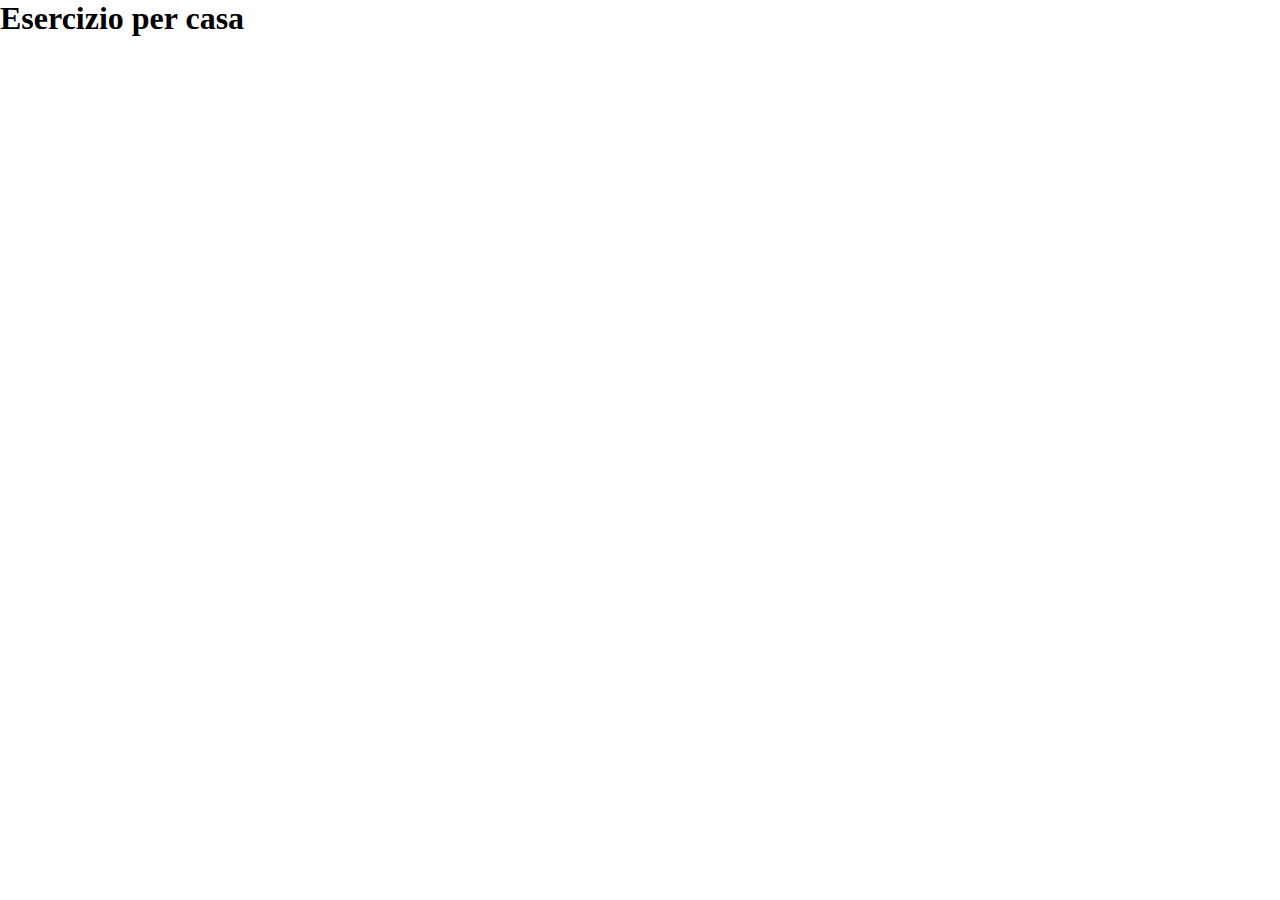
==== index.html @ 0df4f166 "impostazione lavoro" ====
<!DOCTYPE html>
<html lang="en">
<head>
    <meta charset="UTF-8">
    <meta http-equiv="X-UA-Compatible" content="IE=edge">
    <meta name="viewport" content="width=device-width, initial-scale=1.0">
    <link rel="stylesheet" href="./css/framework.css">
    <link rel="stylesheet" href="./css/style.css">
    <title>12bool</title>
</head>
<body>

    <h1>Esercizio per casa</h1>
    
</body>
</html>
---- css/framework.css ----
*{
    margin: 0;
    padding: 0;
    box-sizing: border-box;
}
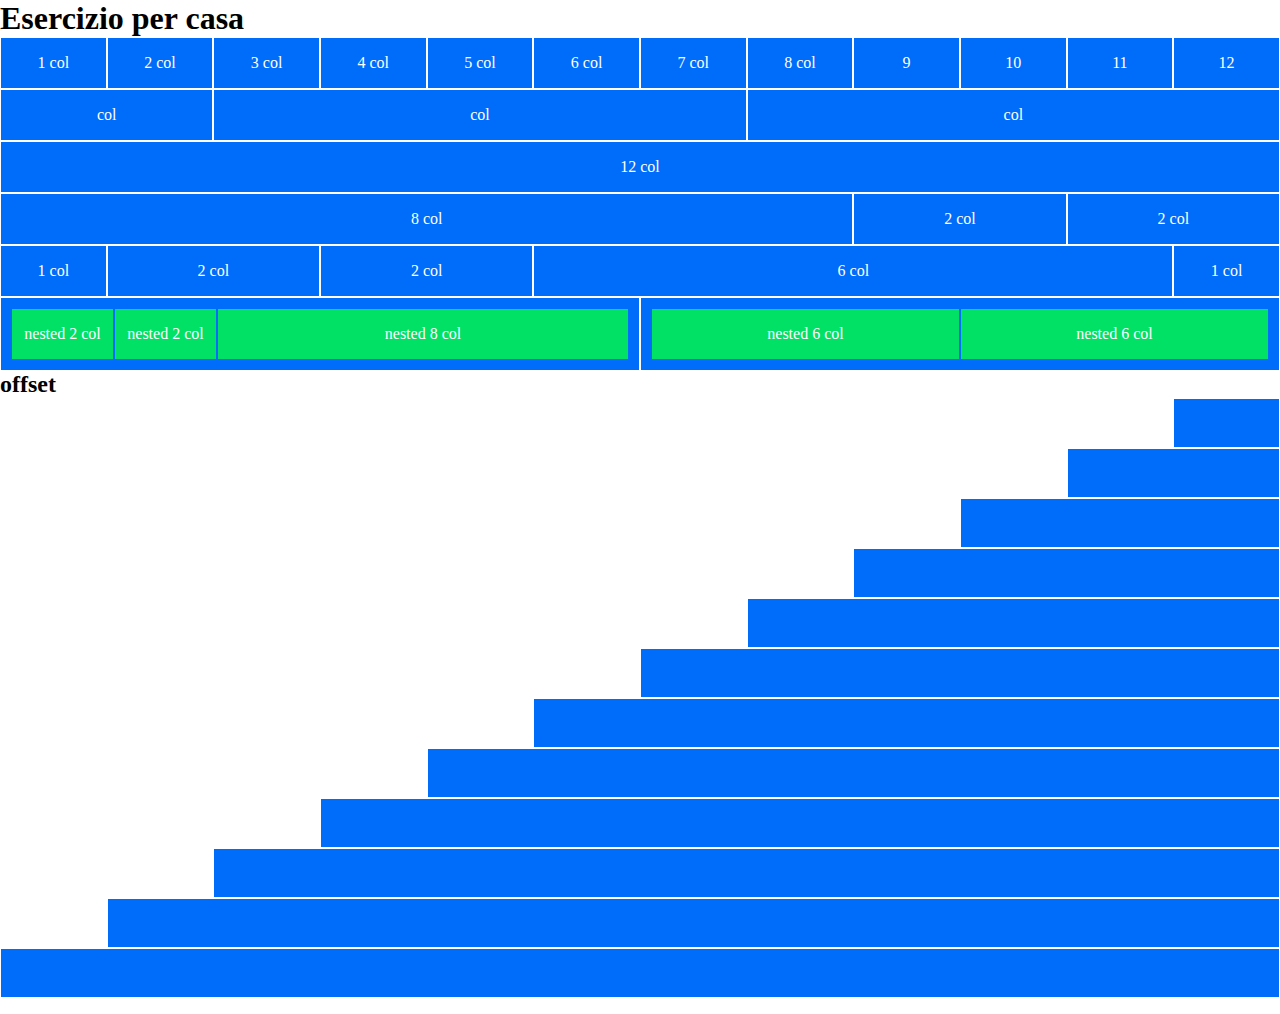
==== commit a8ddf239: "fine esercizio grid" ====
--- a/index.html
+++ b/index.html
@@ -1,16 +1,105 @@
-<!DOCTYPE html>
-<html lang="en">
-<head>
-    <meta charset="UTF-8">
-    <meta http-equiv="X-UA-Compatible" content="IE=edge">
-    <meta name="viewport" content="width=device-width, initial-scale=1.0">
-    <link rel="stylesheet" href="./css/framework.css">
-    <link rel="stylesheet" href="./css/style.css">
-    <title>12bool</title>
-</head>
-<body>
-
-    <h1>Esercizio per casa</h1>
-    
-</body>
+<!DOCTYPE html>
+<html lang="en">
+<head>
+    <meta charset="UTF-8">
+    <meta http-equiv="X-UA-Compatible" content="IE=edge">
+    <meta name="viewport" content="width=device-width, initial-scale=1.0">
+    <link rel="stylesheet" href="https://cdnjs.cloudflare.com/ajax/libs/font-awesome/6.2.0/css/all.min.css" integrity="sha512-xh6O/CkQoPOWDdYTDqeRdPCVd1SpvCA9XXcUnZS2FmJNp1coAFzvtCN9BmamE+4aHK8yyUHUSCcJHgXloTyT2A==" crossorigin="anonymous" referrerpolicy="no-referrer" />
+    <link rel="preconnect" href="https://fonts.googleapis.com">
+    <link rel="preconnect" href="https://fonts.gstatic.com" crossorigin>
+    <link href="https://fonts.googleapis.com/css2?family=Montserrat:wght@400;500;600;700&display=swap" rel="stylesheet"> 
+    <link rel="stylesheet" href="./css/framework.css">
+    <link rel="stylesheet" href="./css/style.css">
+    <title>grid</title>
+</head>
+<body>
+    <div>
+        <h1>Esercizio per casa</h1>
+        <div class="row">
+            <div class="col-1 blue debug">
+                1 col
+            </div>
+            <div class="col-1 blue debug">
+                2 col
+            </div>
+            <div class="col-1 blue debug">
+                3 col
+            </div>
+            <div class="col-1 blue debug">
+                4 col
+            </div>
+            <div class="col-1 blue debug">
+                5 col
+            </div>
+            <div class="col-1 blue debug">
+                6 col
+            </div>
+            <div class="col-1 blue debug">
+                7 col
+            </div>
+            <div class="col-1 blue debug">
+                8 col
+            </div>
+            <div class="col-1 blue debug">
+                9
+            </div>
+            <div class="col-1 blue debug">
+                10
+            </div>
+            <div class="col-1 blue debug">
+                11
+            </div>
+            <div class="col-1 blue debug">
+                12
+            </div>
+        </div>
+        <div class="row">
+            <div class="col-2 blue debug">col</div>
+            <div class="col-5 blue debug">col</div>
+            <div class="col-5 blue debug">col</div>
+        </div>
+        <div class="row">
+            <div class="col-12 blue debug">12 col</div>
+        </div>
+        <div class="row">
+            <div class="col-8 blue debug">8 col</div>
+            <div class="col-2 blue debug">2 col</div>
+            <div class="col-2 blue debug">2 col</div>
+        </div>
+        <div class="row">
+            <div class="col-1 blue debug">1 col</div>
+            <div class="col-2 blue debug">2 col</div>
+            <div class="col-2 blue debug">2 col</div>
+            <div class="col-6 blue debug">6 col</div>
+            <div class="col-1 blue debug">1 col</div>
+        </div>
+        <div class="row">
+            <div class="col-6 blue row pad10 debug">
+                <div class="col-2 green debug">nested 2 col</div>
+                <div class="col-2 green debug">nested 2 col</div>
+                <div class="col-8 green debug">nested 8 col</div>
+            </div>
+            <div class="col-6 blue row pad10 debug">
+                <div class="col-6 green debug">nested 6 col</div>
+                <div class="col-6 green debug">nested 6 col</div>
+            </div>
+        </div>
+
+        <h2>offset</h2>
+        <div class="row">
+            <div class="col-1 blue col-offset-11 debug"></div>
+            <div class="col-2 blue col-offset-10 debug"></div>
+            <div class="col-3 blue col-offset-9 debug"></div>
+            <div class="col-4 blue col-offset-8 debug"></div>
+            <div class="col-5 blue col-offset-7 debug"></div>
+            <div class="col-6 blue col-offset-6 debug"></div>
+            <div class="col-7 blue col-offset-5 debug"></div>
+            <div class="col-8 blue col-offset-4 debug"></div>
+            <div class="col-9 blue col-offset-3 debug"></div>
+            <div class="col-10 blue col-offset-2 debug"></div>
+            <div class="col-11 blue col-offset-1 debug"></div>
+            <div class="col-12 blue col-offset-12 debug margin-btm"></div>
+        </div>
+    </div>
+</body>
 </html>--- a/css/framework.css
+++ b/css/framework.css
@@ -1,5 +1,294 @@
-*{
-    margin: 0;
-    padding: 0;
-    box-sizing: border-box;
+* {
+    margin: 0;
+    padding: 0;
+    box-sizing: border-box;
+}
+html {
+    scroll-behavior: smooth;
+}
+.container-fluid {
+    width: 100%;
+}
+.container {
+    max-width: 1200px;
+    margin: 0 auto;
+}
+.d-flex {
+    display: flex;
+}
+.just-between {
+    justify-content: space-between;
+}
+.just-center {
+    justify-content: center;
+}
+.align-center {
+    align-items: center;
+}
+.row {
+    display: flex;
+    flex-flow: row wrap;
+}
+.col {
+    flex-grow: 1;
+    flex-basis: 0;
+    width: 100%;
+}
+
+.margin-btm{
+    margin-bottom: 1rem;
+}
+
+[class*="col-"] {
+    flex: 0 0 auto;
+}
+.col-1 {
+    flex-basis: calc(100% / 12);
+    max-width: calc(100% / 12);
+}
+.col-2 {
+    flex-basis: calc((100% / 12) * 2);
+    max-width: calc((100% / 12) * 2);
+}
+.col-3 {
+    flex-basis: calc((100% / 12) * 3);
+    max-width: calc((100% / 12) * 3);
+}
+.col-4 {
+    flex-basis: calc((100% / 12) * 4);
+    max-width: calc((100% / 12) * 4);
+}
+.col-5 {
+    flex-basis: calc((100% / 12) * 5);
+    max-width: calc((100% / 12) * 5);
+}
+.col-6 {
+    flex-basis: calc((100% / 12) * 6);
+    max-width: calc((100% / 12) * 6);
+}
+.col-7 {
+    flex-basis: calc((100% / 12) * 7);
+    max-width: calc((100% / 12) * 7);
+}
+.col-8 {
+    flex-basis: calc((100% / 12) * 8);
+    max-width: calc((100% / 12) * 8);
+}
+.col-9 {
+    flex-basis: calc((100% / 12) * 9);
+    max-width: calc((100% / 12) * 9);
+}
+.col-10 {
+    flex-basis: calc((100% / 12) * 10);
+    max-width: calc((100% / 12) * 10);
+}
+.col-11 {
+    flex-basis: calc((100% / 12) * 11);
+    max-width: calc((100% / 12) * 11);
+}
+.col-12 {
+    flex-basis: 100%;
+    max-width: 100%;
+}
+/* offsets */
+.col-offset-1 {
+    margin-left: calc((100% / 12) * 1) ;
+}
+.col-offset-2 {
+    margin-left: calc((100% / 12) * 2) ;
+}
+.col-offset-3 {
+    margin-left: calc((100% / 12) * 3) ;
+}
+.col-offset-4 {
+    margin-left: calc((100% / 12) * 4) ;
+}
+.col-offset-5 {
+    margin-left: calc((100% / 12) * 5) ;
+}
+.col-offset-6 {
+    margin-left: calc((100% / 12) * 6) ;
+}
+.col-offset-7 {
+    margin-left: calc((100% / 12) * 7) ;
+}
+.col-offset-8 {
+    margin-left: calc((100% / 12) * 8) ;
+}
+.col-offset-9 {
+    margin-left: calc((100% / 12) * 9) ;
+}
+.col-offset-10 {
+    margin-left: calc((100% / 12) * 10) ;
+}
+.col-offset-11 {
+    margin-left: calc((100% / 12) * 11) ;
+}
+/* responsive */
+@media screen and (min-width: 575px) {
+    .col-sm-1 {
+        flex-basis: calc(100% / 12);
+        max-width: calc(100% / 12);
+    }
+    .col-sm-2 {
+        flex-basis: calc((100% / 12) * 2);
+        max-width: calc((100% / 12) * 2);
+    }
+    .col-sm-3 {
+        flex-basis: calc((100% / 12) * 3);
+        max-width: calc((100% / 12) * 3);
+    }
+    .col-sm-4 {
+        flex-basis: calc((100% / 12) * 4);
+        max-width: calc((100% / 12) * 4);
+    }
+    .col-sm-5 {
+        flex-basis: calc((100% / 12) * 5);
+        max-width: calc((100% / 12) * 5);
+    }
+    .col-sm-6 {
+        flex-basis: calc((100% / 12) * 6);
+        max-width: calc((100% / 12) * 6);
+    }
+    .col-sm-7 {
+        flex-basis: calc((100% / 12) * 7);
+        max-width: calc((100% / 12) * 7);
+    }
+    .col-sm-8 {
+        flex-basis: calc((100% / 12) * 8);
+        max-width: calc((100% / 12) * 8);
+    }
+    .col-sm-9 {
+        flex-basis: calc((100% / 12) * 9);
+        max-width: calc((100% / 12) * 9);
+    }
+    .col-sm-10 {
+        flex-basis: calc((100% / 12) * 10);
+        max-width: calc((100% / 12) * 10);
+    }
+    .col-sm-11 {
+        flex-basis: calc((100% / 12) * 11);
+        max-width: calc((100% / 12) * 11);
+    }
+    .col-sm-12 {
+        flex-basis: 100%;
+        max-width: 100%;
+    }
+    .col-sm-offset-1 {
+        margin-left: calc((100% / 12) * 1) ;
+    }
+    .col-sm-offset-2 {
+        margin-left: calc((100% / 12) * 2) ;
+    }
+    .col-sm-offset-3 {
+        margin-left: calc((100% / 12) * 3) ;
+    }
+    .col-sm-offset-4 {
+        margin-left: calc((100% / 12) * 4) ;
+    }
+    .col-sm-offset-5 {
+        margin-left: calc((100% / 12) * 5) ;
+    }
+    .col-sm-offset-6 {
+        margin-left: calc((100% / 12) * 6) ;
+    }
+    .col-sm-offset-7 {
+        margin-left: calc((100% / 12) * 7) ;
+    }
+    .col-sm-offset-8 {
+        margin-left: calc((100% / 12) * 8) ;
+    }
+    .col-sm-offset-9 {
+        margin-left: calc((100% / 12) * 9) ;
+    }
+    .col-sm-offset-10 {
+        margin-left: calc((100% / 12) * 10) ;
+    }
+    .col-sm-offset-11 {
+        margin-left: calc((100% / 12) * 11) ;
+    }
+}
+
+@media screen and (min-width: 768px) {
+    .col-md-1 {
+        flex-basis: calc(100% / 12);
+        max-width: calc(100% / 12);
+    }
+    .col-md-2 {
+        flex-basis: calc((100% / 12) * 2);
+        max-width: calc((100% / 12) * 2);
+    }
+    .col-md-3 {
+        flex-basis: calc((100% / 12) * 3);
+        max-width: calc((100% / 12) * 3);
+    }
+    .col-md-4 {
+        flex-basis: calc((100% / 12) * 4);
+        max-width: calc((100% / 12) * 4);
+    }
+    .col-md-5 {
+        flex-basis: calc((100% / 12) * 5);
+        max-width: calc((100% / 12) * 5);
+    }
+    .col-md-6 {
+        flex-basis: calc((100% / 12) * 6);
+        max-width: calc((100% / 12) * 6);
+    }
+    .col-md-7 {
+        flex-basis: calc((100% / 12) * 7);
+        max-width: calc((100% / 12) * 7);
+    }
+    .col-md-8 {
+        flex-basis: calc((100% / 12) * 8);
+        max-width: calc((100% / 12) * 8);
+    }
+    .col-md-9 {
+        flex-basis: calc((100% / 12) * 9);
+        max-width: calc((100% / 12) * 9);
+    }
+    .col-md-10 {
+        flex-basis: calc((100% / 12) * 10);
+        max-width: calc((100% / 12) * 10);
+    }
+    .col-md-11 {
+        flex-basis: calc((100% / 12) * 11);
+        max-width: calc((100% / 12) * 11);
+    }
+    .col-md-12 {
+        flex-basis: 100%;
+        max-width: 100%;
+    }
+    .col-md-offset-1 {
+        margin-left: calc((100% / 12) * 1) ;
+    }
+    .col-md-offset-2 {
+        margin-left: calc((100% / 12) * 2) ;
+    }
+    .col-md-offset-3 {
+        margin-left: calc((100% / 12) * 3) ;
+    }
+    .col-md-offset-4 {
+        margin-left: calc((100% / 12) * 4) ;
+    }
+    .col-md-offset-5 {
+        margin-left: calc((100% / 12) * 5) ;
+    }
+    .col-md-offset-6 {
+        margin-left: calc((100% / 12) * 6) ;
+    }
+    .col-md-offset-7 {
+        margin-left: calc((100% / 12) * 7) ;
+    }
+    .col-md-offset-8 {
+        margin-left: calc((100% / 12) * 8) ;
+    }
+    .col-md-offset-9 {
+        margin-left: calc((100% / 12) * 9) ;
+    }
+    .col-md-offset-10 {
+        margin-left: calc((100% / 12) * 10) ;
+    }
+    .col-md-offset-11 {
+        margin-left: calc((100% / 12) * 11) ;
+    }
 }--- a/css/style.css
+++ b/css/style.css
@@ -0,0 +1,24 @@
+:root {
+    --white: white;
+    --blue: rgb(0, 108, 250);
+}
+.debug {
+    border: 1px solid var(--white);
+    min-height: 50px;
+}
+.pad10 {
+    padding: 10px;
+}
+.blue {
+    background-color: var(--blue);
+    color: var(--white);
+    text-align: center;
+    line-height: 50px;
+}
+.green {
+    background-color: rgb(0, 225, 101);
+    color: var(--white);
+    text-align: center;
+    line-height: 50px;
+    border: 1px solid var(--blue);
+}
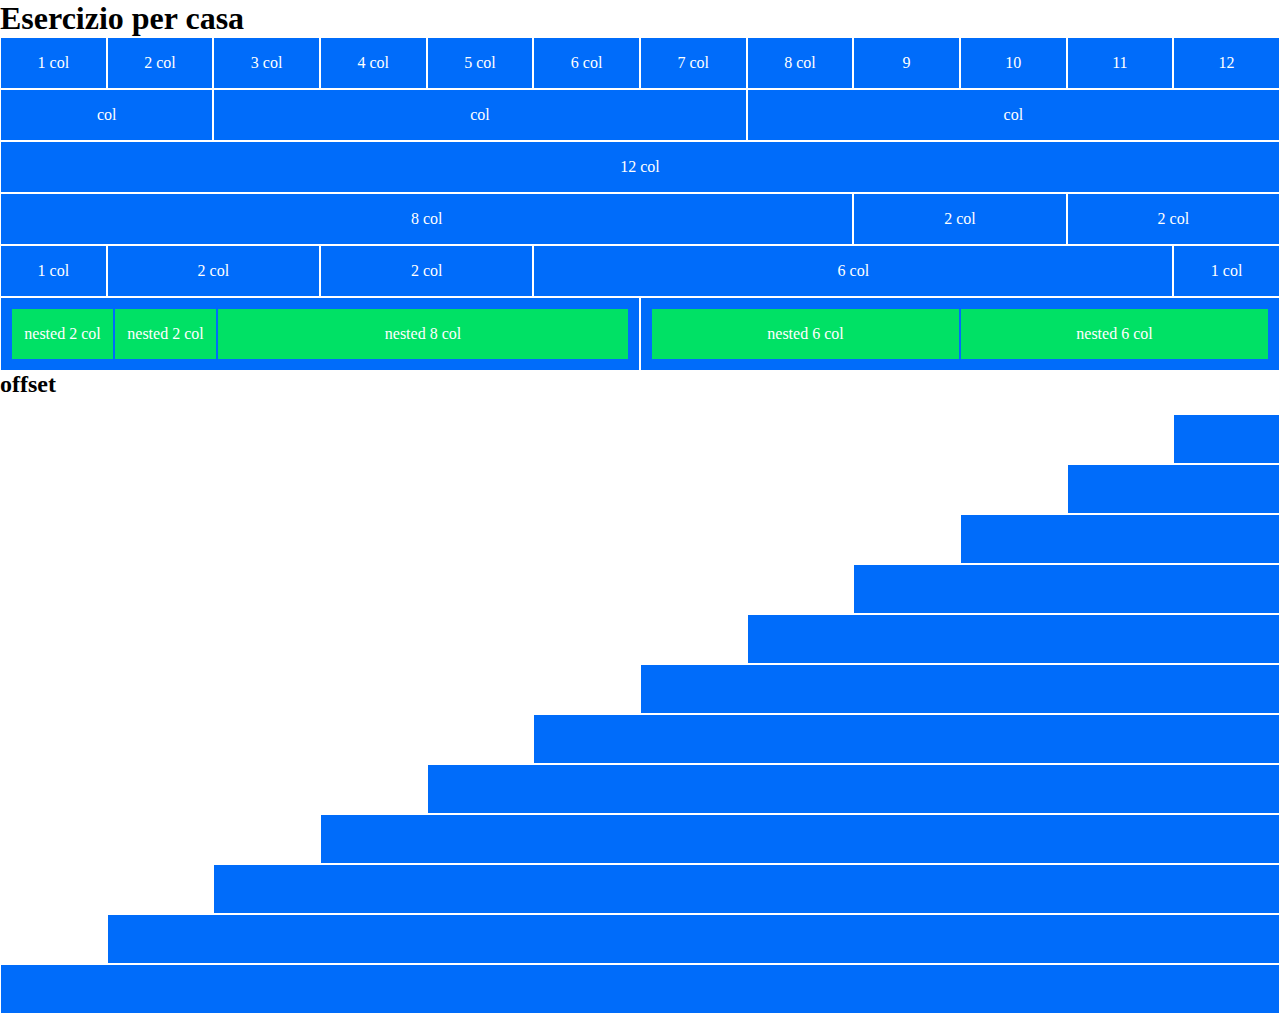
==== commit f9561bca: "sisteata html" ====
--- a/index.html
+++ b/index.html
@@ -85,7 +85,7 @@
             </div>
         </div>
 
-        <h2>offset</h2>
+        <h2 class="margin-btm">offset</h2>
         <div class="row">
             <div class="col-1 blue col-offset-11 debug"></div>
             <div class="col-2 blue col-offset-10 debug"></div>
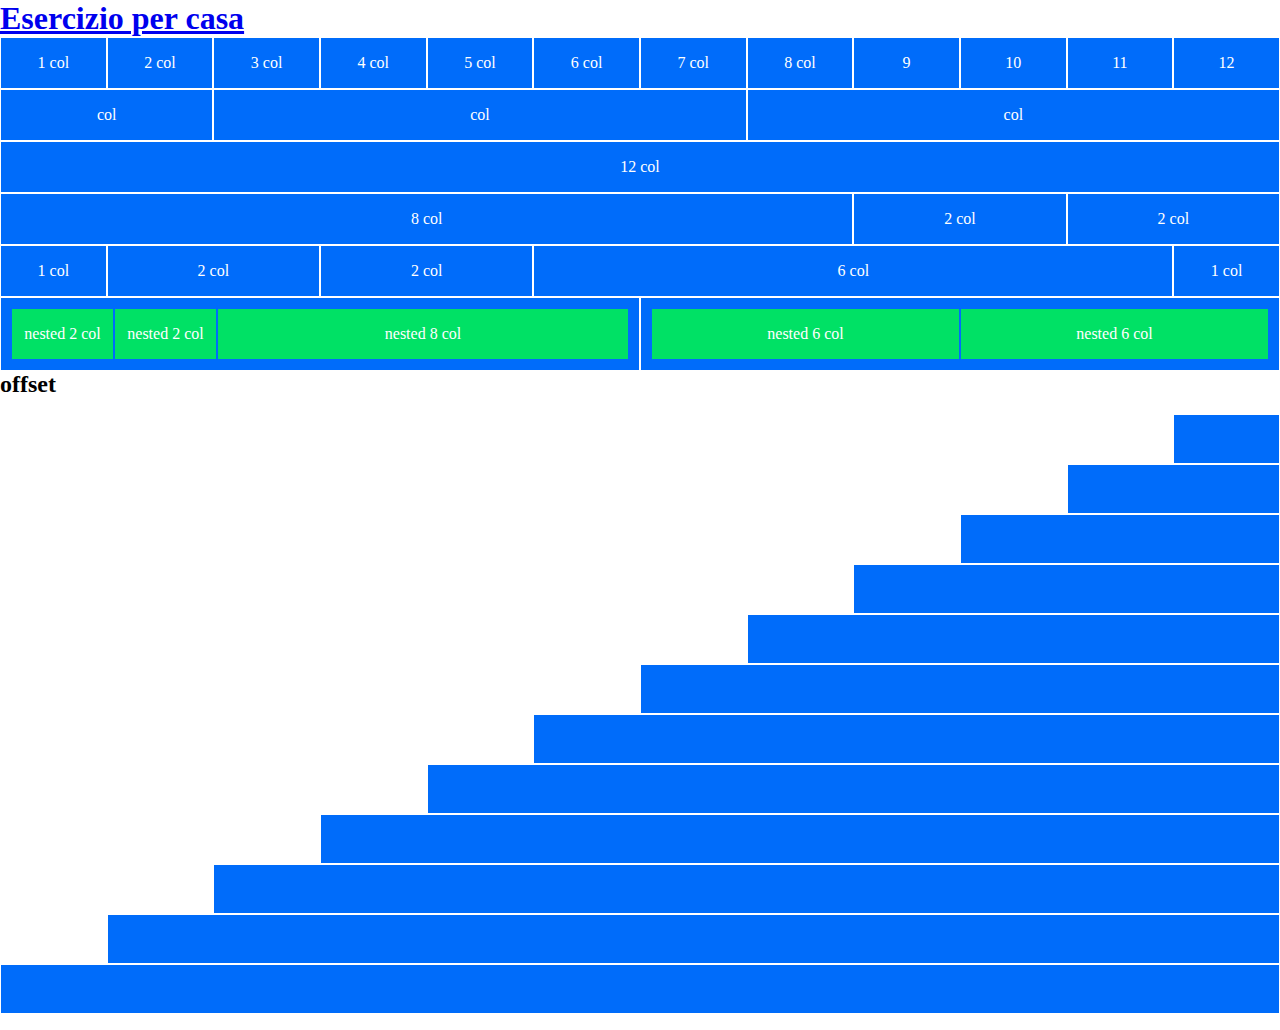
==== commit 8b9cd1eb: "impostazione griglia bonus" ====
--- a/index.html
+++ b/index.html
@@ -14,7 +14,7 @@
 </head>
 <body>
     <div>
-        <h1>Esercizio per casa</h1>
+        <h1><a href="./bonus.html">Esercizio per casa</a></h1>
         <div class="row">
             <div class="col-1 blue debug">
                 1 col
--- a/css/framework.css
+++ b/css/framework.css
@@ -33,6 +33,12 @@
     flex-grow: 1;
     flex-basis: 0;
     width: 100%;
+}
+
+.center{
+    top: 50%;
+    left: 50%;
+    transform: translate(-50% -50%);
 }
 
 .margin-btm{
